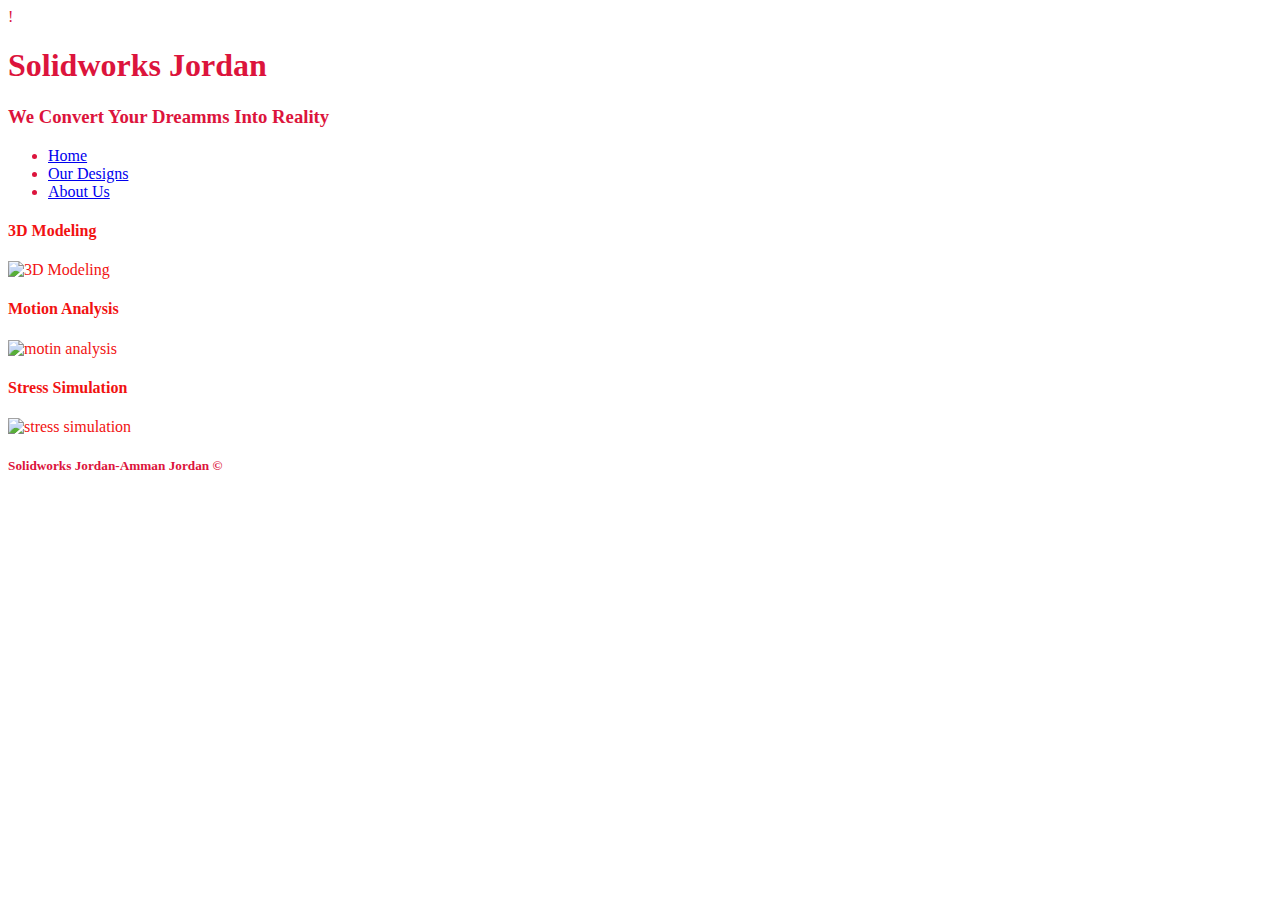
==== index.html @ 981341e1 "edit some tags" ====
!<!DOCTYPE html>
<html>
  <head>
     <title>
        Solidworks Jordan
     </title>  
   
  </head>
  
  <body style="color: crimson;">
        
        <header>

           <h1>
               Solidworks Jordan
            </h1>
           <h3>We Convert Your Dreamms Into Reality</h3>
             <nav>
              <ul>
                <li> <a href="https://www.solidworks.com/">Home</a> </li>
                <li><a href="https://www.solidworks.com/online-product-trials">Our Designs</a></li>
                <li><a href="https://www.solidworks.com/how-to-buy">About Us</a></li>
                

              </ul>
             </nav>

        </header>
        <main style="color: rgb(241, 18, 18);">
              <section>

                <div>
                    <h4>3D Modeling</h4>
                     <img src="https://encrypted-tbn0.gstatic.com/images?q=tbn:ANd9GcRsAEqiqzB9eP0yrzgOZQ2xX5RBkfj10Y5yEw&usqp=CAU" alt="3D Modeling">
                </div>
                <div>
                    <h4>Motion Analysis</h4>
                     <img src="https://images.solidsolutions.co.uk/uploaded/image/BLOG-PICS/Craig%20Hudson/solidworks%20Motion%20Simulation%20Image%206.png" alt="motin analysis">

                </div>
                <div>
                    <h4>Stress Simulation</h4>
                     <img src="https://files.mscsoftware.com/cdn/farfuture/8yXlHXVYgp0NjwQ4QEyHAj6s-PZkQfrZj8L7gEmTEYs/mtime:1356475459/sites/default/files/inline-images/vehicle_dynamics_suspension.jpg" alt="stress simulation">

                </div>


              </section>
               
        </main>
        <footer>

            <h5>Solidworks Jordan-Amman Jordan &copy;</h5>

        </footer>

  </body>

</html>
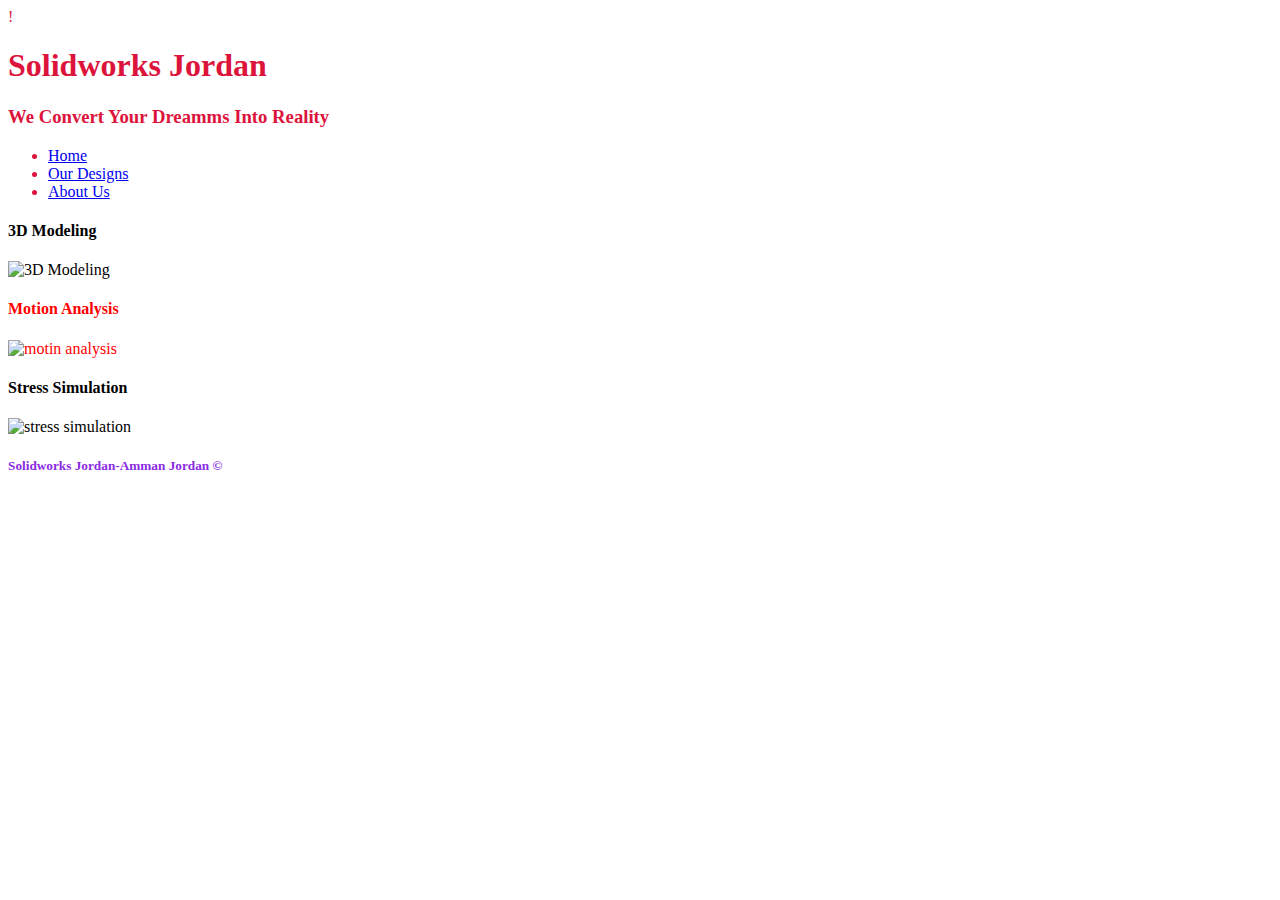
==== commit 27ee6330: "edit some tags" ====
--- a/index.html
+++ b/index.html
@@ -29,16 +29,16 @@
         <main style="color: rgb(241, 18, 18);">
               <section>
 
-                <div>
+                <div style="color: black;"> 
                     <h4>3D Modeling</h4>
                      <img src="https://encrypted-tbn0.gstatic.com/images?q=tbn:ANd9GcRsAEqiqzB9eP0yrzgOZQ2xX5RBkfj10Y5yEw&usqp=CAU" alt="3D Modeling">
                 </div>
-                <div>
+                <div style="color: red;">
                     <h4>Motion Analysis</h4>
                      <img src="https://images.solidsolutions.co.uk/uploaded/image/BLOG-PICS/Craig%20Hudson/solidworks%20Motion%20Simulation%20Image%206.png" alt="motin analysis">
 
                 </div>
-                <div>
+                <div style="color: black;">
                     <h4>Stress Simulation</h4>
                      <img src="https://files.mscsoftware.com/cdn/farfuture/8yXlHXVYgp0NjwQ4QEyHAj6s-PZkQfrZj8L7gEmTEYs/mtime:1356475459/sites/default/files/inline-images/vehicle_dynamics_suspension.jpg" alt="stress simulation">
 
@@ -48,7 +48,7 @@
               </section>
                
         </main>
-        <footer>
+        <footer style="color: blueviolet;">
 
             <h5>Solidworks Jordan-Amman Jordan &copy;</h5>
 
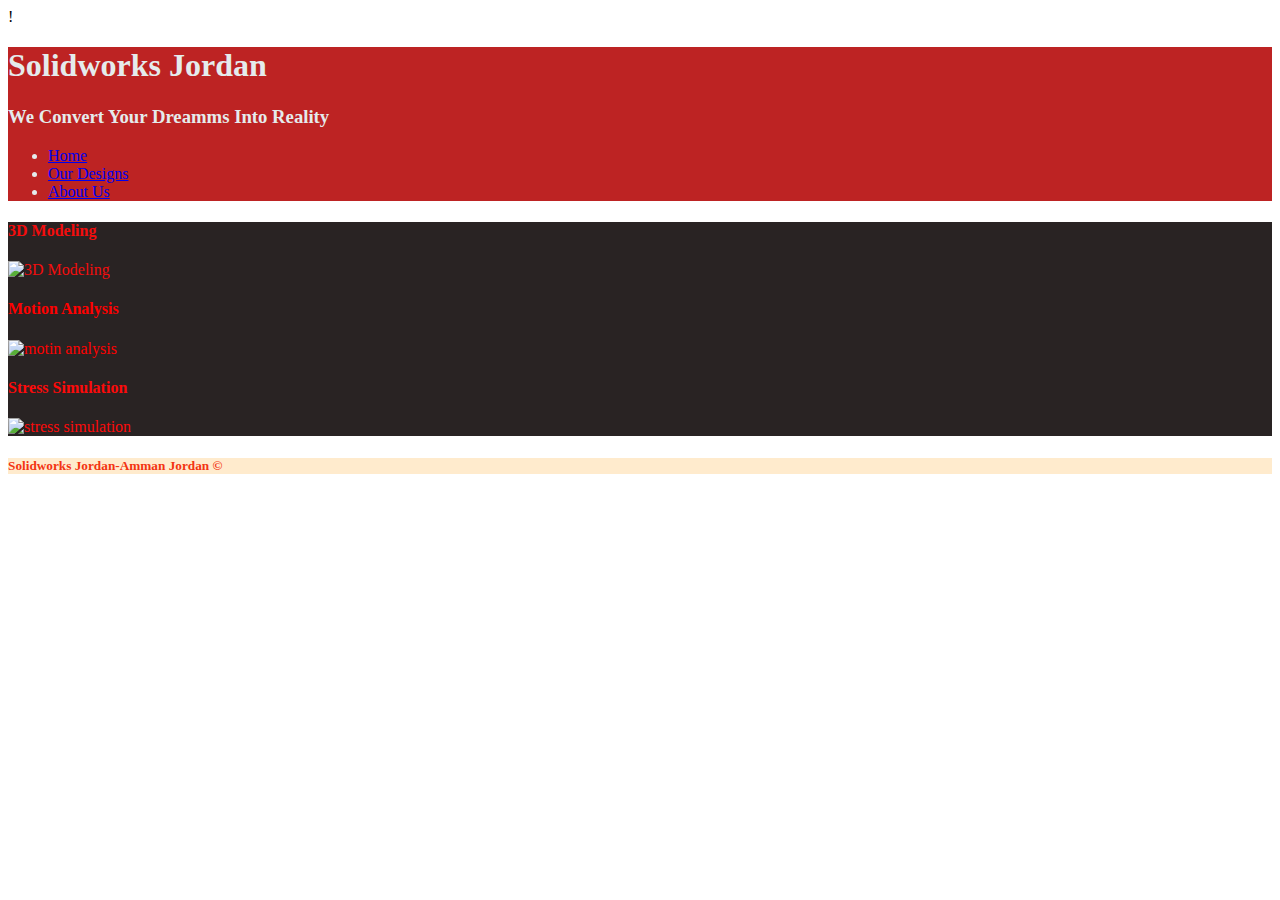
==== commit 855b6d20: "edit some tags" ====
--- a/index.html
+++ b/index.html
@@ -7,9 +7,9 @@
    
   </head>
   
-  <body style="color: crimson;">
+  <body>
         
-        <header>
+        <header style="background-color: rgb(189, 35, 35);color: rgb(229, 235, 236);">
 
            <h1>
                Solidworks Jordan
@@ -26,10 +26,10 @@
              </nav>
 
         </header>
-        <main style="color: rgb(241, 18, 18);">
+        <main style="color: rgb(241, 18, 18);background-color: rgb(41, 35, 35);">
               <section>
 
-                <div style="color: black;"> 
+                <div style="color: #f30d0d;"> 
                     <h4>3D Modeling</h4>
                      <img src="https://encrypted-tbn0.gstatic.com/images?q=tbn:ANd9GcRsAEqiqzB9eP0yrzgOZQ2xX5RBkfj10Y5yEw&usqp=CAU" alt="3D Modeling">
                 </div>
@@ -38,7 +38,7 @@
                      <img src="https://images.solidsolutions.co.uk/uploaded/image/BLOG-PICS/Craig%20Hudson/solidworks%20Motion%20Simulation%20Image%206.png" alt="motin analysis">
 
                 </div>
-                <div style="color: black;">
+                <div style="color: #fd0a0a;">
                     <h4>Stress Simulation</h4>
                      <img src="https://files.mscsoftware.com/cdn/farfuture/8yXlHXVYgp0NjwQ4QEyHAj6s-PZkQfrZj8L7gEmTEYs/mtime:1356475459/sites/default/files/inline-images/vehicle_dynamics_suspension.jpg" alt="stress simulation">
 
@@ -48,7 +48,7 @@
               </section>
                
         </main>
-        <footer style="color: blueviolet;">
+        <footer style="color: rgb(243, 52, 18);background-color: blanchedalmond;">
 
             <h5>Solidworks Jordan-Amman Jordan &copy;</h5>
 
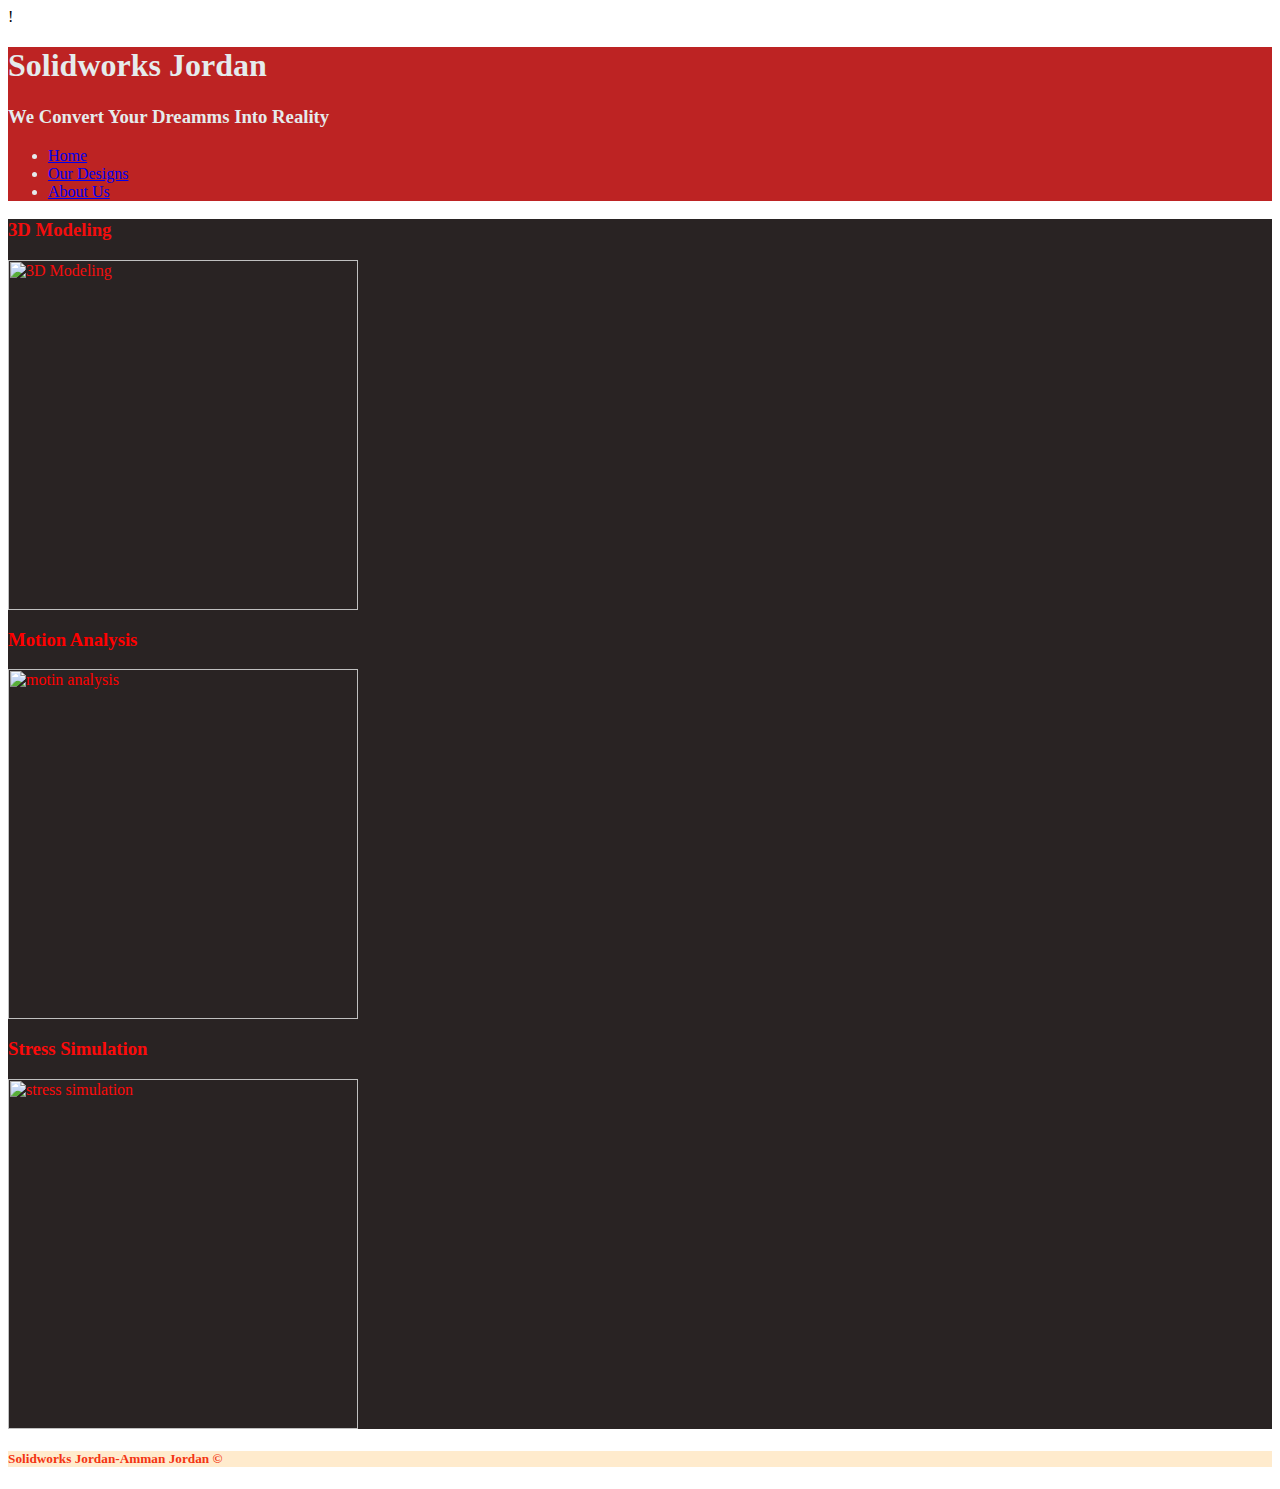
==== commit 52248951: "edit some tags" ====
--- a/index.html
+++ b/index.html
@@ -30,17 +30,17 @@
               <section>
 
                 <div style="color: #f30d0d;"> 
-                    <h4>3D Modeling</h4>
-                     <img src="https://encrypted-tbn0.gstatic.com/images?q=tbn:ANd9GcRsAEqiqzB9eP0yrzgOZQ2xX5RBkfj10Y5yEw&usqp=CAU" alt="3D Modeling">
+                    <h3>3D Modeling</h3>
+                     <img src="https://encrypted-tbn0.gstatic.com/images?q=tbn:ANd9GcRsAEqiqzB9eP0yrzgOZQ2xX5RBkfj10Y5yEw&usqp=CAU" alt="3D Modeling" width="350px">
                 </div>
                 <div style="color: red;">
-                    <h4>Motion Analysis</h4>
-                     <img src="https://images.solidsolutions.co.uk/uploaded/image/BLOG-PICS/Craig%20Hudson/solidworks%20Motion%20Simulation%20Image%206.png" alt="motin analysis">
+                    <h3>Motion Analysis</h3>
+                     <img src="https://images.solidsolutions.co.uk/uploaded/image/BLOG-PICS/Craig%20Hudson/solidworks%20Motion%20Simulation%20Image%206.png" alt="motin analysis" width="350px">
 
                 </div>
                 <div style="color: #fd0a0a;">
-                    <h4>Stress Simulation</h4>
-                     <img src="https://files.mscsoftware.com/cdn/farfuture/8yXlHXVYgp0NjwQ4QEyHAj6s-PZkQfrZj8L7gEmTEYs/mtime:1356475459/sites/default/files/inline-images/vehicle_dynamics_suspension.jpg" alt="stress simulation">
+                    <h3>Stress Simulation</h3>
+                     <img src="https://files.mscsoftware.com/cdn/farfuture/8yXlHXVYgp0NjwQ4QEyHAj6s-PZkQfrZj8L7gEmTEYs/mtime:1356475459/sites/default/files/inline-images/vehicle_dynamics_suspension.jpg" alt="stress simulation" width="350px">
 
                 </div>
 
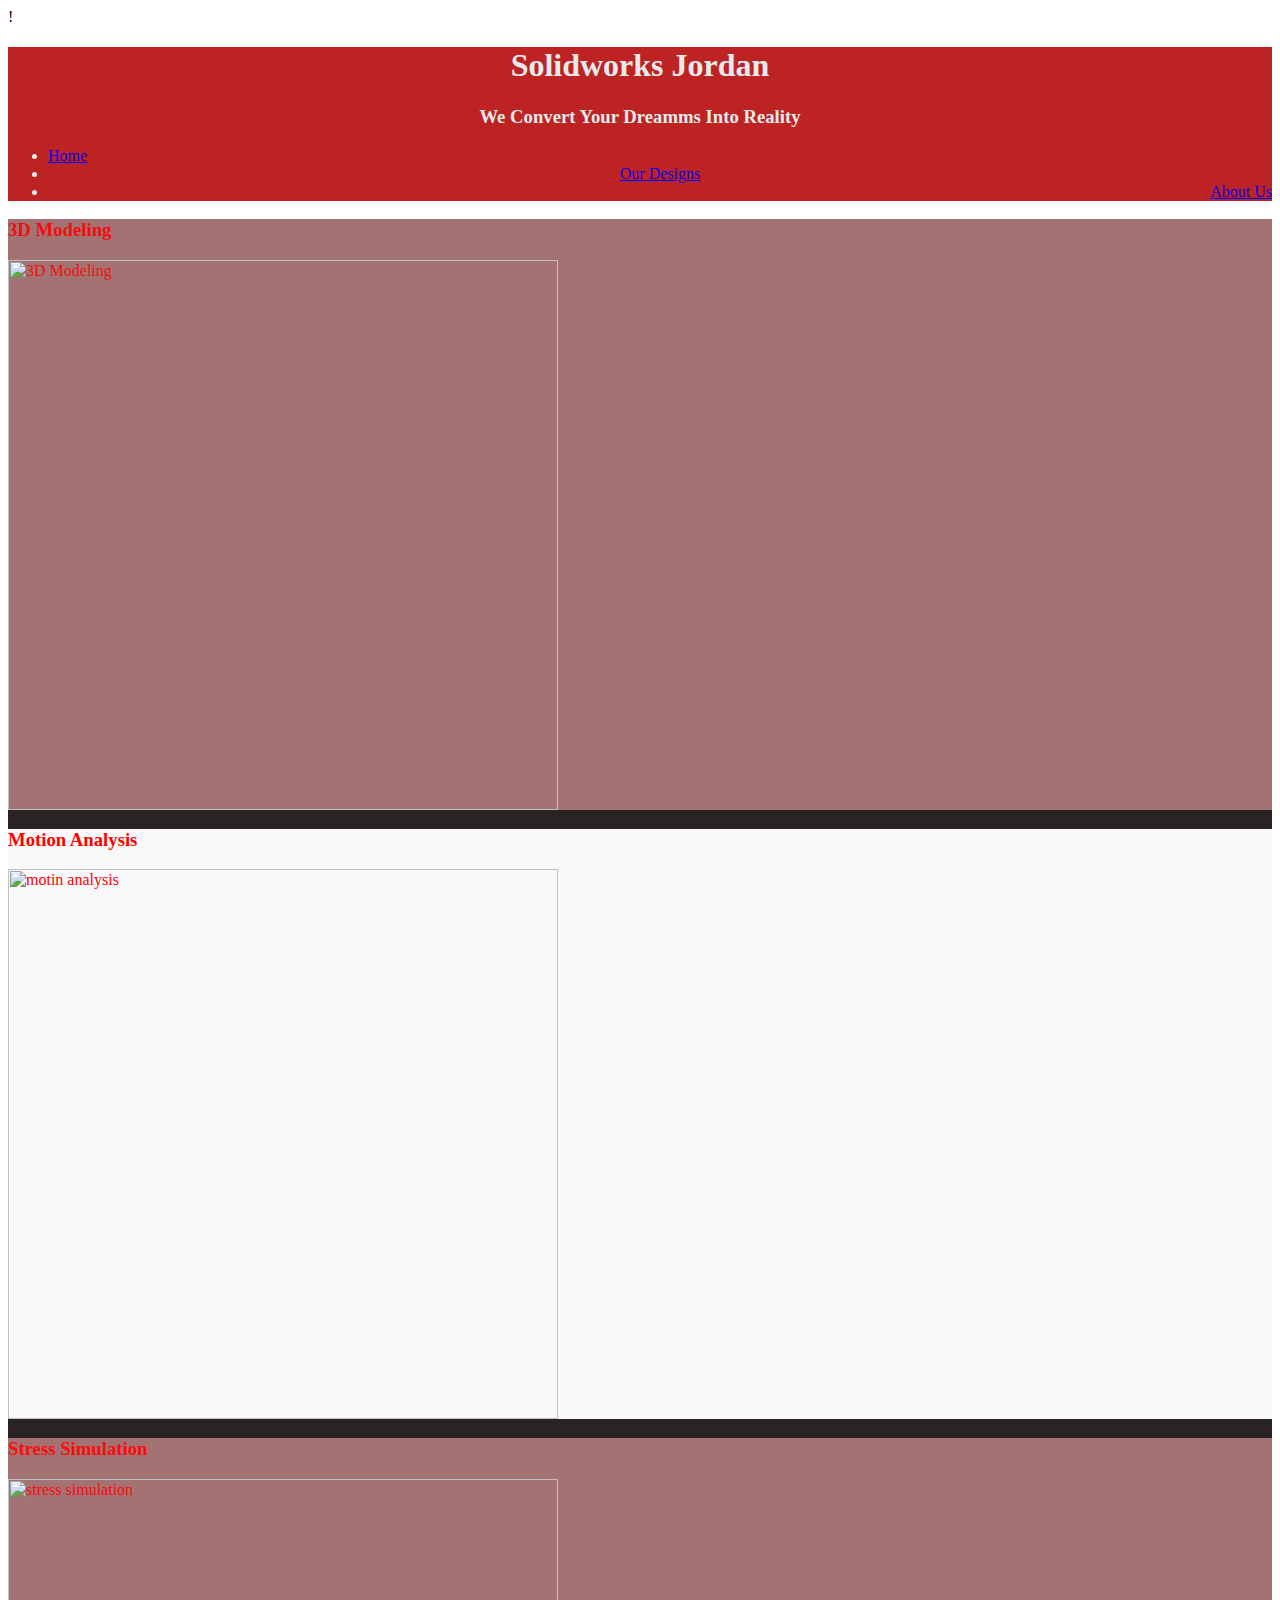
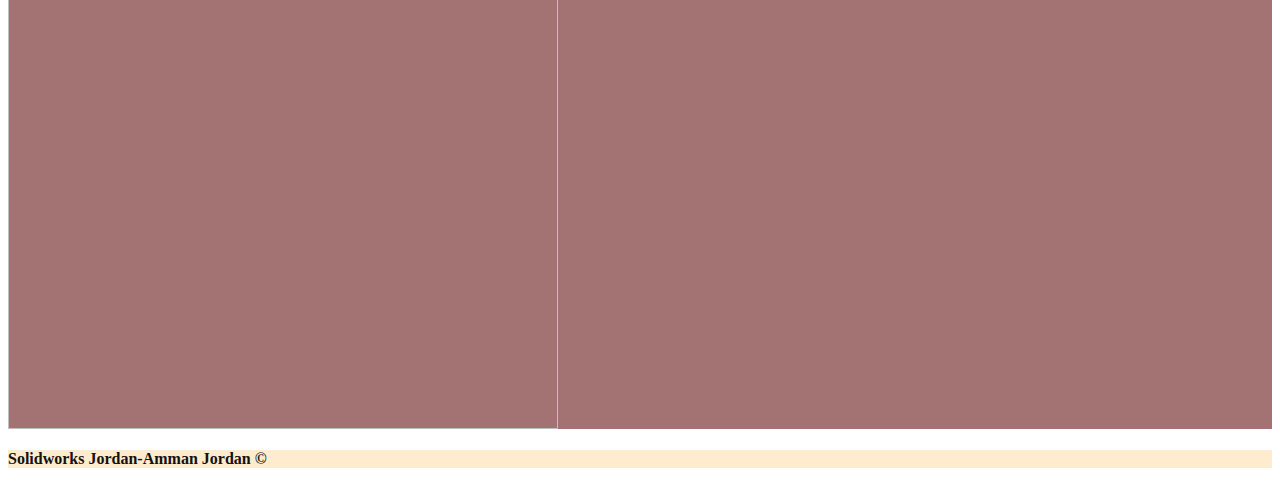
==== commit f8c8ba5e: "edit some tags" ====
--- a/index.html
+++ b/index.html
@@ -11,15 +11,15 @@
         
         <header style="background-color: rgb(189, 35, 35);color: rgb(229, 235, 236);">
 
-           <h1>
+           <h1 style="text-align: center;">
                Solidworks Jordan
             </h1>
-           <h3>We Convert Your Dreamms Into Reality</h3>
+           <h3 style="text-align: center;">We Convert Your Dreamms Into Reality</h3>
              <nav>
               <ul>
-                <li> <a href="https://www.solidworks.com/">Home</a> </li>
-                <li><a href="https://www.solidworks.com/online-product-trials">Our Designs</a></li>
-                <li><a href="https://www.solidworks.com/how-to-buy">About Us</a></li>
+                <li style="text-align: left;"> <a href="https://www.solidworks.com/">Home</a> </li>
+                <li style="text-align: center;"><a href="https://www.solidworks.com/online-product-trials">Our Designs</a></li>
+                <li style="text-align: right;"><a href="https://www.solidworks.com/how-to-buy">About Us</a></li>
                 
 
               </ul>
@@ -29,18 +29,18 @@
         <main style="color: rgb(241, 18, 18);background-color: rgb(41, 35, 35);">
               <section>
 
-                <div style="color: #f30d0d;"> 
+                <div style="color: #f30d0d;background-color: #a37373;"> 
                     <h3>3D Modeling</h3>
-                     <img src="https://encrypted-tbn0.gstatic.com/images?q=tbn:ANd9GcRsAEqiqzB9eP0yrzgOZQ2xX5RBkfj10Y5yEw&usqp=CAU" alt="3D Modeling" width="350px">
+                     <img src="https://encrypted-tbn0.gstatic.com/images?q=tbn:ANd9GcRsAEqiqzB9eP0yrzgOZQ2xX5RBkfj10Y5yEw&usqp=CAU" alt="3D Modeling" width="550px">
                 </div>
-                <div style="color: red;">
+                <div style="color: red;background-color: #faf9f9;">
                     <h3>Motion Analysis</h3>
-                     <img src="https://images.solidsolutions.co.uk/uploaded/image/BLOG-PICS/Craig%20Hudson/solidworks%20Motion%20Simulation%20Image%206.png" alt="motin analysis" width="350px">
+                     <img src="https://images.solidsolutions.co.uk/uploaded/image/BLOG-PICS/Craig%20Hudson/solidworks%20Motion%20Simulation%20Image%206.png" alt="motin analysis" width="550px">
 
                 </div>
-                <div style="color: #fd0a0a;">
+                <div style="color: #fd0a0a;background-color: #a37373;">
                     <h3>Stress Simulation</h3>
-                     <img src="https://files.mscsoftware.com/cdn/farfuture/8yXlHXVYgp0NjwQ4QEyHAj6s-PZkQfrZj8L7gEmTEYs/mtime:1356475459/sites/default/files/inline-images/vehicle_dynamics_suspension.jpg" alt="stress simulation" width="350px">
+                     <img src="https://files.mscsoftware.com/cdn/farfuture/8yXlHXVYgp0NjwQ4QEyHAj6s-PZkQfrZj8L7gEmTEYs/mtime:1356475459/sites/default/files/inline-images/vehicle_dynamics_suspension.jpg" alt="stress simulation" width="550px">
 
                 </div>
 
@@ -48,9 +48,9 @@
               </section>
                
         </main>
-        <footer style="color: rgb(243, 52, 18);background-color: blanchedalmond;">
+        <footer style="color: #131111;background-color: blanchedalmond;">
 
-            <h5>Solidworks Jordan-Amman Jordan &copy;</h5>
+            <h4>Solidworks Jordan-Amman Jordan &copy;</h4>
 
         </footer>
 
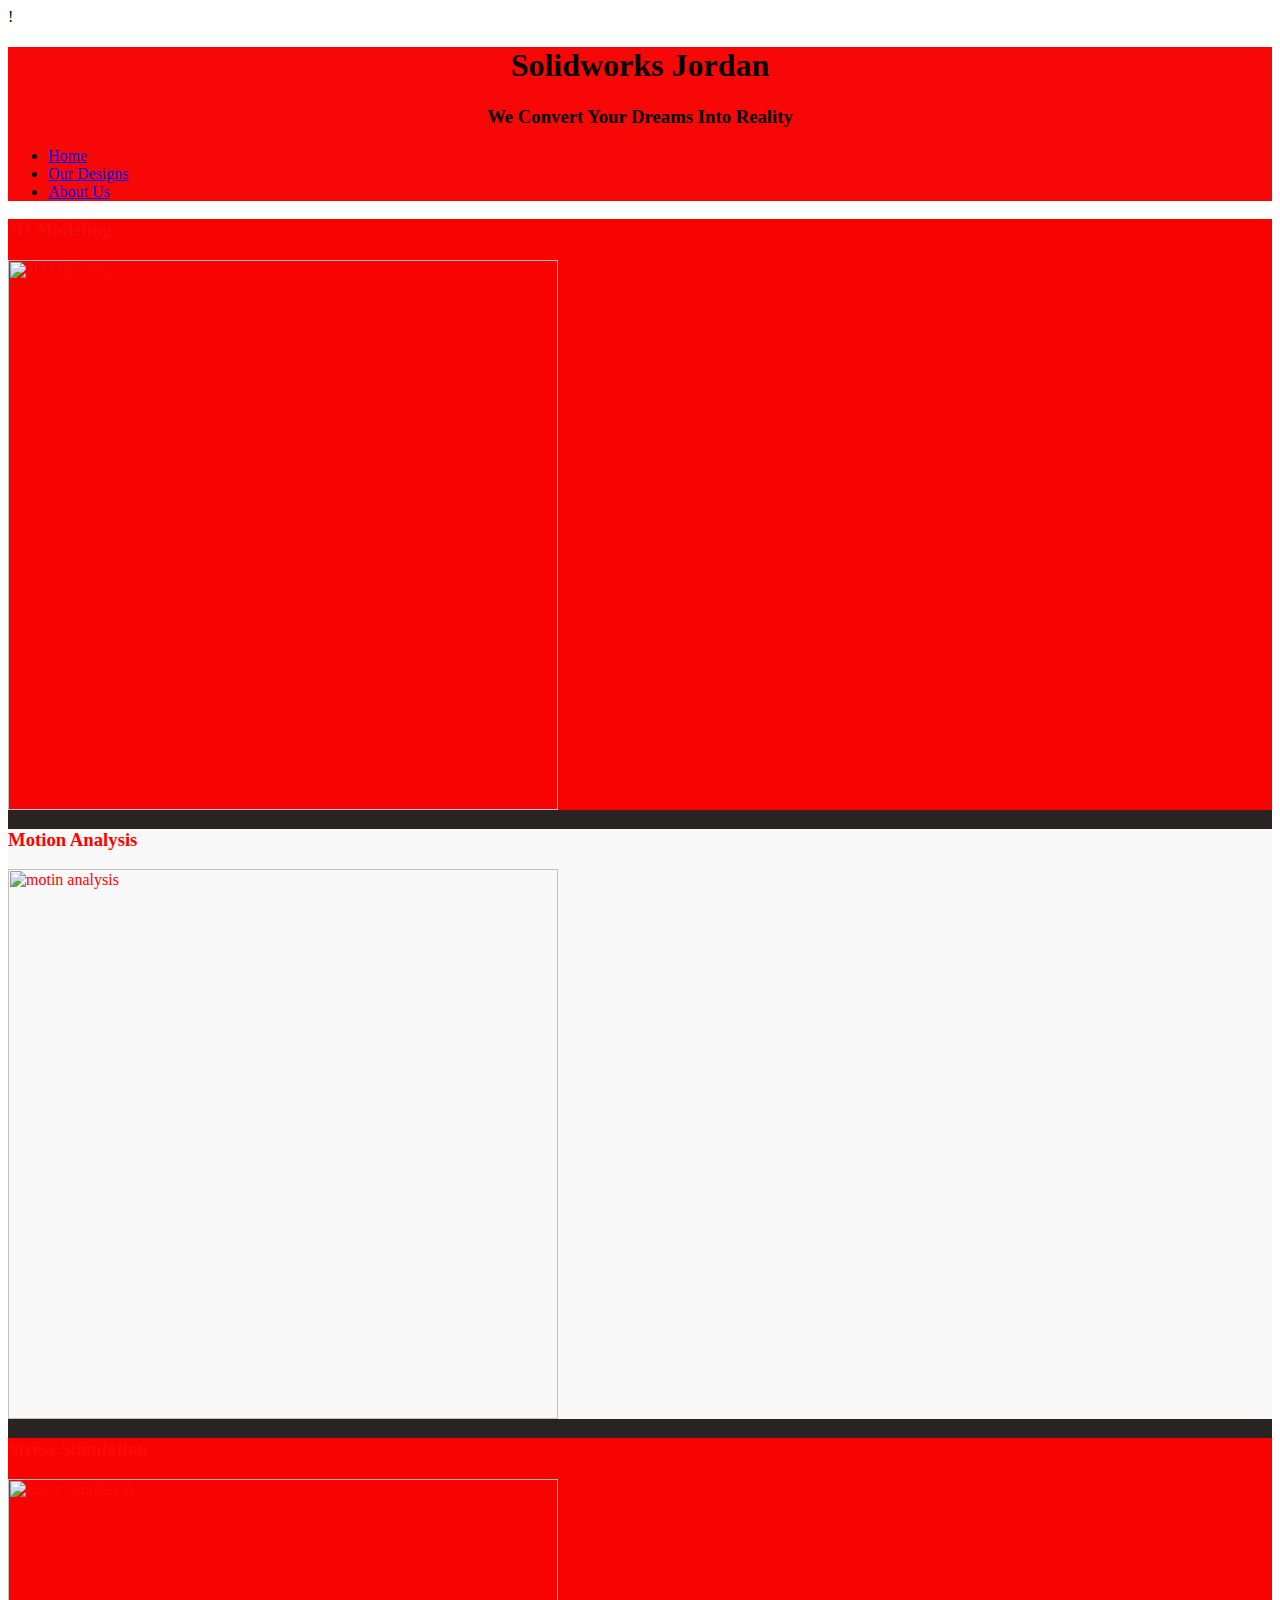
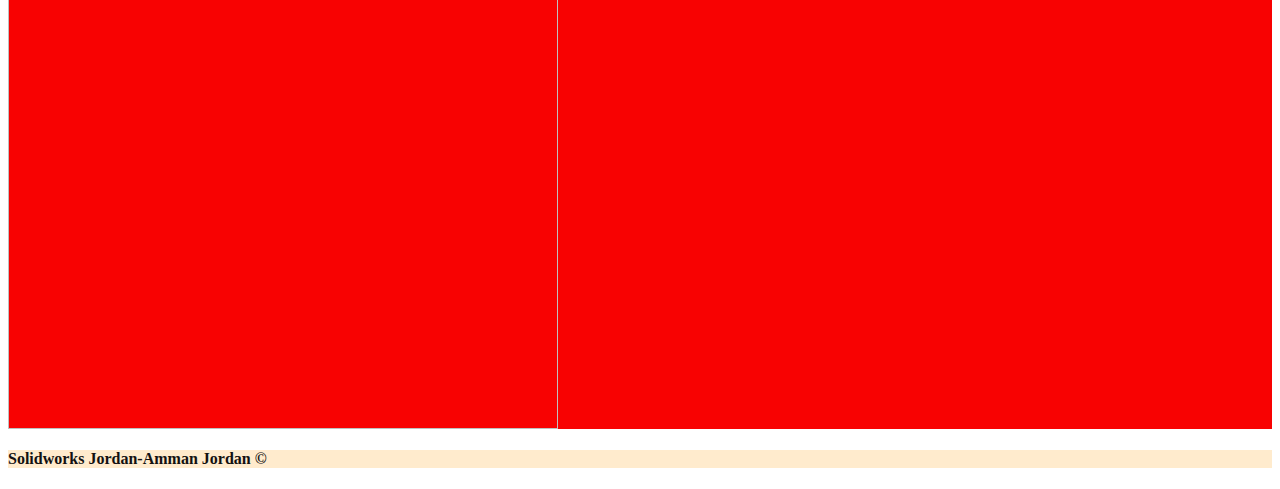
==== commit 387aae78: "edit some tags" ====
--- a/index.html
+++ b/index.html
@@ -9,17 +9,17 @@
   
   <body>
         
-        <header style="background-color: rgb(189, 35, 35);color: rgb(229, 235, 236);">
+        <header style="background-color: rgb(248, 7, 7);color: rgb(3, 3, 3);">
 
            <h1 style="text-align: center;">
                Solidworks Jordan
             </h1>
-           <h3 style="text-align: center;">We Convert Your Dreamms Into Reality</h3>
+           <h3 style="text-align: center;">We Convert Your Dreams Into Reality</h3>
              <nav>
               <ul>
-                <li style="text-align: left;"> <a href="https://www.solidworks.com/">Home</a> </li>
-                <li style="text-align: center;"><a href="https://www.solidworks.com/online-product-trials">Our Designs</a></li>
-                <li style="text-align: right;"><a href="https://www.solidworks.com/how-to-buy">About Us</a></li>
+                <li> <a href="https://www.solidworks.com/">Home</a> </li>
+                <li><a href="https://www.solidworks.com/online-product-trials">Our Designs</a></li>
+                <li><a href="https://www.solidworks.com/how-to-buy">About Us</a></li>
                 
 
               </ul>
@@ -29,7 +29,7 @@
         <main style="color: rgb(241, 18, 18);background-color: rgb(41, 35, 35);">
               <section>
 
-                <div style="color: #f30d0d;background-color: #a37373;"> 
+                <div style="color: #f30d0d;background-color: #f80202;"> 
                     <h3>3D Modeling</h3>
                      <img src="https://encrypted-tbn0.gstatic.com/images?q=tbn:ANd9GcRsAEqiqzB9eP0yrzgOZQ2xX5RBkfj10Y5yEw&usqp=CAU" alt="3D Modeling" width="550px">
                 </div>
@@ -38,7 +38,7 @@
                      <img src="https://images.solidsolutions.co.uk/uploaded/image/BLOG-PICS/Craig%20Hudson/solidworks%20Motion%20Simulation%20Image%206.png" alt="motin analysis" width="550px">
 
                 </div>
-                <div style="color: #fd0a0a;background-color: #a37373;">
+                <div style="color: #fd0a0a;background-color: #f80202;">
                     <h3>Stress Simulation</h3>
                      <img src="https://files.mscsoftware.com/cdn/farfuture/8yXlHXVYgp0NjwQ4QEyHAj6s-PZkQfrZj8L7gEmTEYs/mtime:1356475459/sites/default/files/inline-images/vehicle_dynamics_suspension.jpg" alt="stress simulation" width="550px">
 
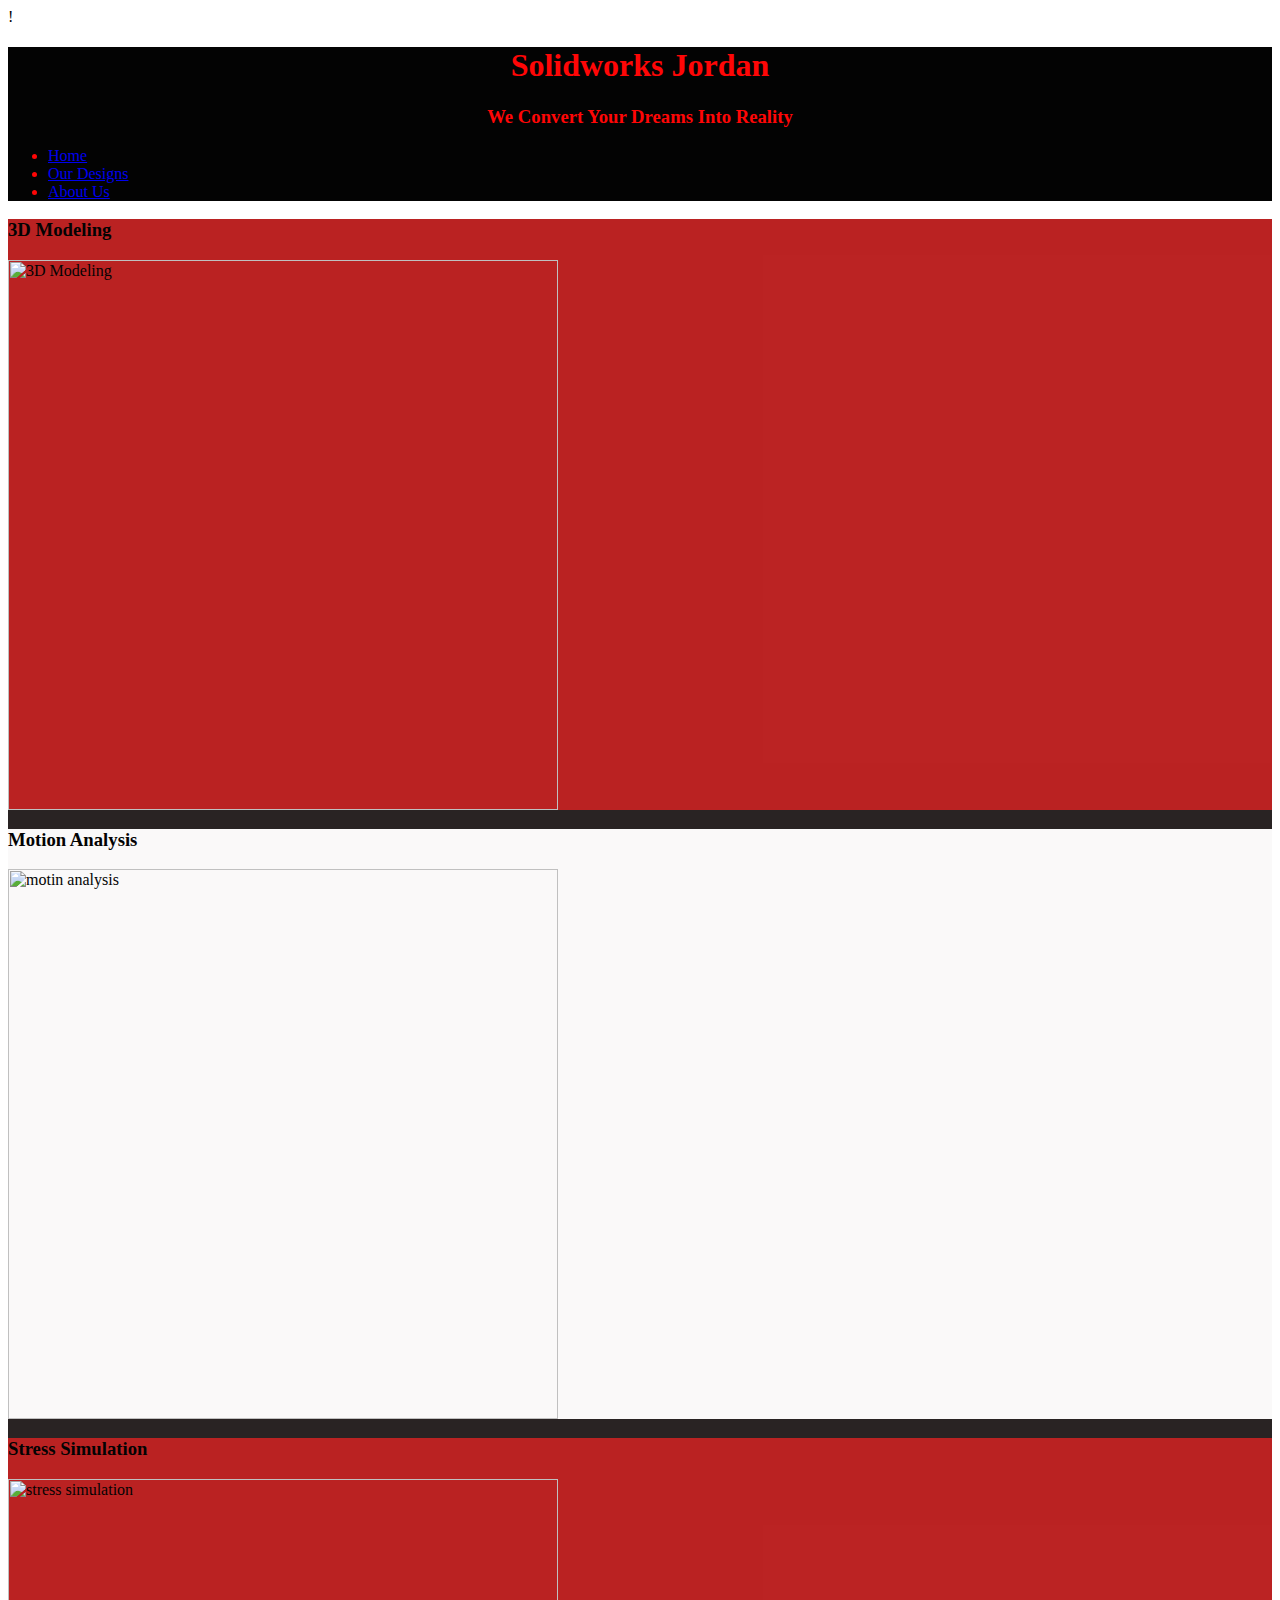
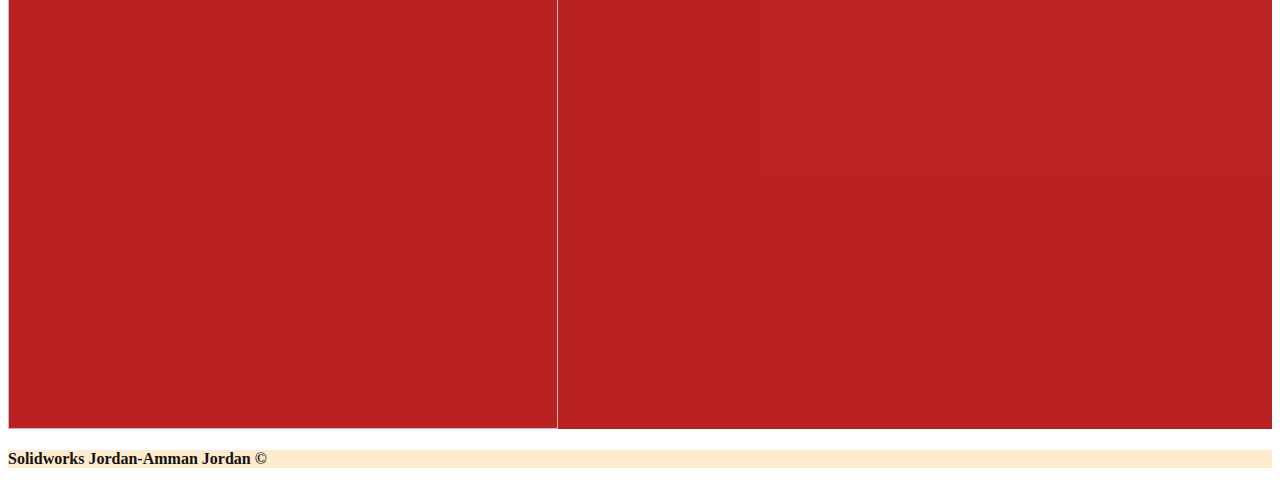
==== commit 939e8530: "edit some tags" ====
--- a/index.html
+++ b/index.html
@@ -9,7 +9,7 @@
   
   <body>
         
-        <header style="background-color: rgb(248, 7, 7);color: rgb(3, 3, 3);">
+        <header style="background-color: rgb(3, 3, 3);color: rgb(255, 6, 6);">
 
            <h1 style="text-align: center;">
                Solidworks Jordan
@@ -26,19 +26,19 @@
              </nav>
 
         </header>
-        <main style="color: rgb(241, 18, 18);background-color: rgb(41, 35, 35);">
+        <main style="color: rgb(3, 3, 3);background-color: rgb(41, 35, 35);">
               <section>
 
-                <div style="color: #f30d0d;background-color: #f80202;"> 
+                <div style="color: rgb(3, 3, 3);background-color: #d82323d5;"> 
                     <h3>3D Modeling</h3>
                      <img src="https://encrypted-tbn0.gstatic.com/images?q=tbn:ANd9GcRsAEqiqzB9eP0yrzgOZQ2xX5RBkfj10Y5yEw&usqp=CAU" alt="3D Modeling" width="550px">
                 </div>
-                <div style="color: red;background-color: #faf9f9;">
+                <div style="color: rgb(3, 3, 3);background-color: #faf9f9;">
                     <h3>Motion Analysis</h3>
                      <img src="https://images.solidsolutions.co.uk/uploaded/image/BLOG-PICS/Craig%20Hudson/solidworks%20Motion%20Simulation%20Image%206.png" alt="motin analysis" width="550px">
 
                 </div>
-                <div style="color: #fd0a0a;background-color: #f80202;">
+                <div style="color: rgb(3, 3, 3);background-color: #d82323d5;">
                     <h3>Stress Simulation</h3>
                      <img src="https://files.mscsoftware.com/cdn/farfuture/8yXlHXVYgp0NjwQ4QEyHAj6s-PZkQfrZj8L7gEmTEYs/mtime:1356475459/sites/default/files/inline-images/vehicle_dynamics_suspension.jpg" alt="stress simulation" width="550px">
 
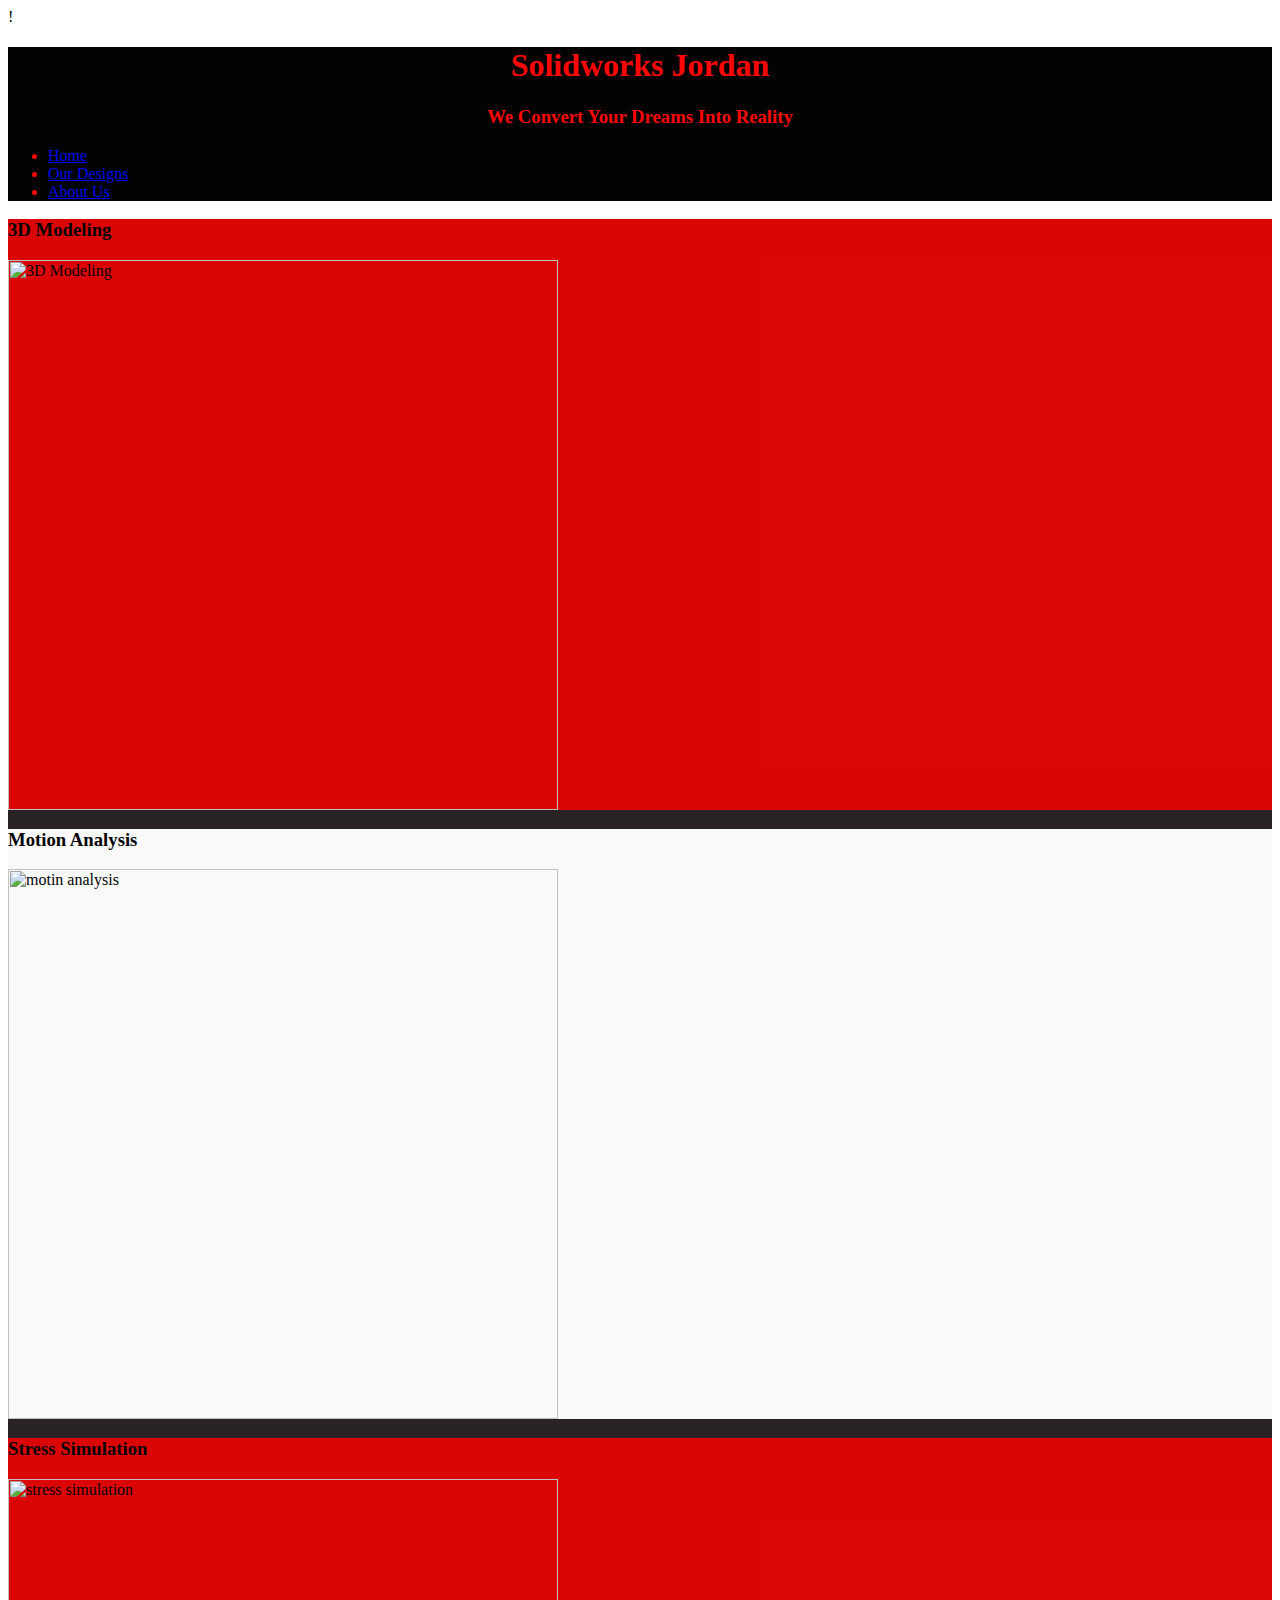
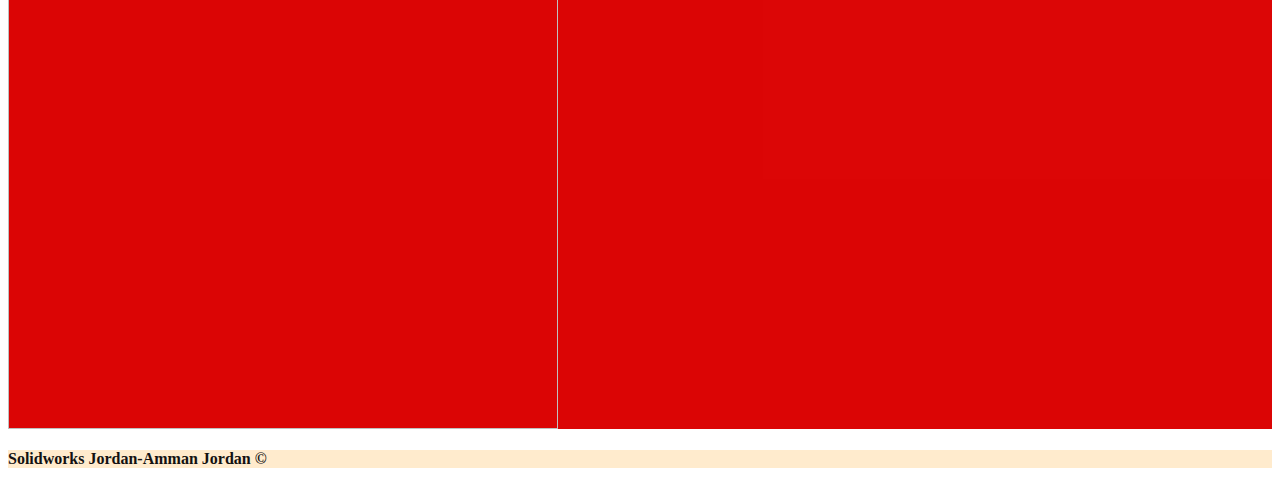
==== commit cd0ec9b7: "edit some tags" ====
--- a/index.html
+++ b/index.html
@@ -29,7 +29,7 @@
         <main style="color: rgb(3, 3, 3);background-color: rgb(41, 35, 35);">
               <section>
 
-                <div style="color: rgb(3, 3, 3);background-color: #d82323d5;"> 
+                <div style="color: rgb(3, 3, 3);background-color: #ff0000d5;"> 
                     <h3>3D Modeling</h3>
                      <img src="https://encrypted-tbn0.gstatic.com/images?q=tbn:ANd9GcRsAEqiqzB9eP0yrzgOZQ2xX5RBkfj10Y5yEw&usqp=CAU" alt="3D Modeling" width="550px">
                 </div>
@@ -38,7 +38,7 @@
                      <img src="https://images.solidsolutions.co.uk/uploaded/image/BLOG-PICS/Craig%20Hudson/solidworks%20Motion%20Simulation%20Image%206.png" alt="motin analysis" width="550px">
 
                 </div>
-                <div style="color: rgb(3, 3, 3);background-color: #d82323d5;">
+                <div style="color: rgb(3, 3, 3);background-color: #ff0000d5;">
                     <h3>Stress Simulation</h3>
                      <img src="https://files.mscsoftware.com/cdn/farfuture/8yXlHXVYgp0NjwQ4QEyHAj6s-PZkQfrZj8L7gEmTEYs/mtime:1356475459/sites/default/files/inline-images/vehicle_dynamics_suspension.jpg" alt="stress simulation" width="550px">
 
